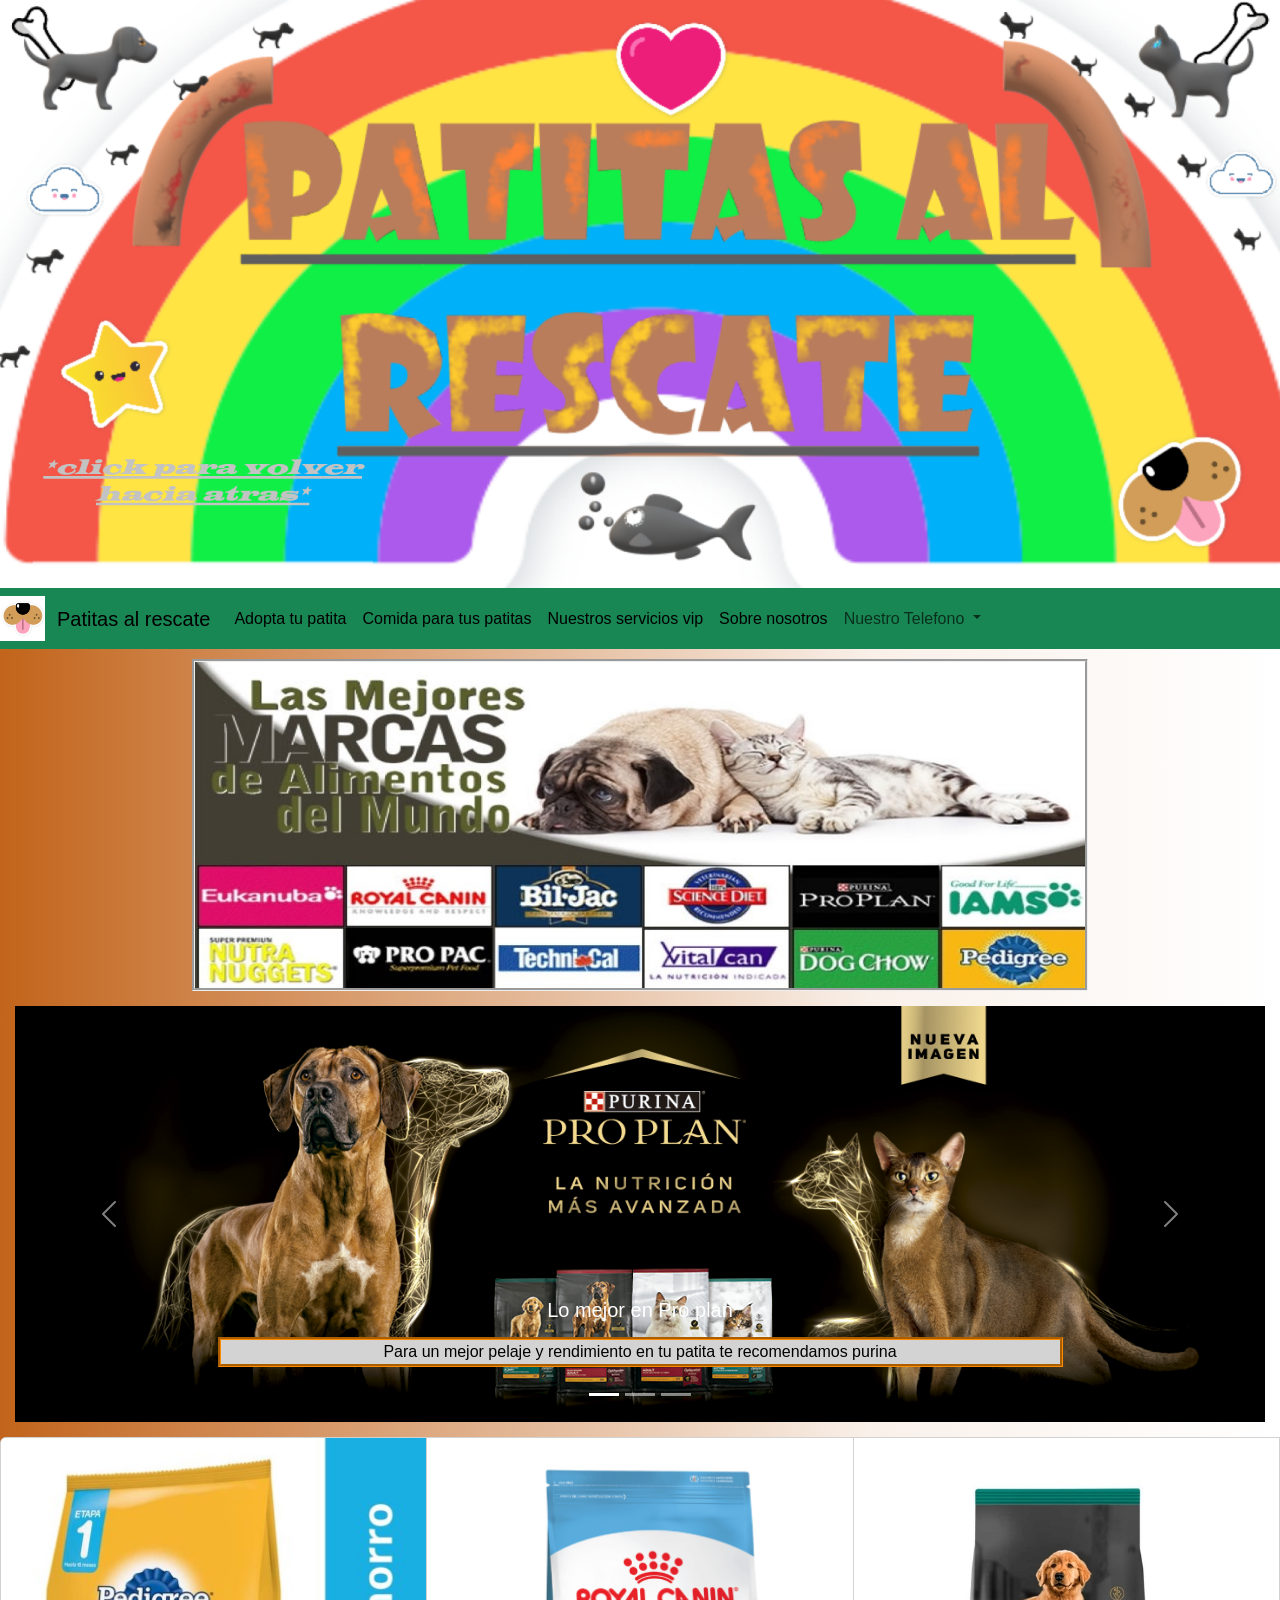
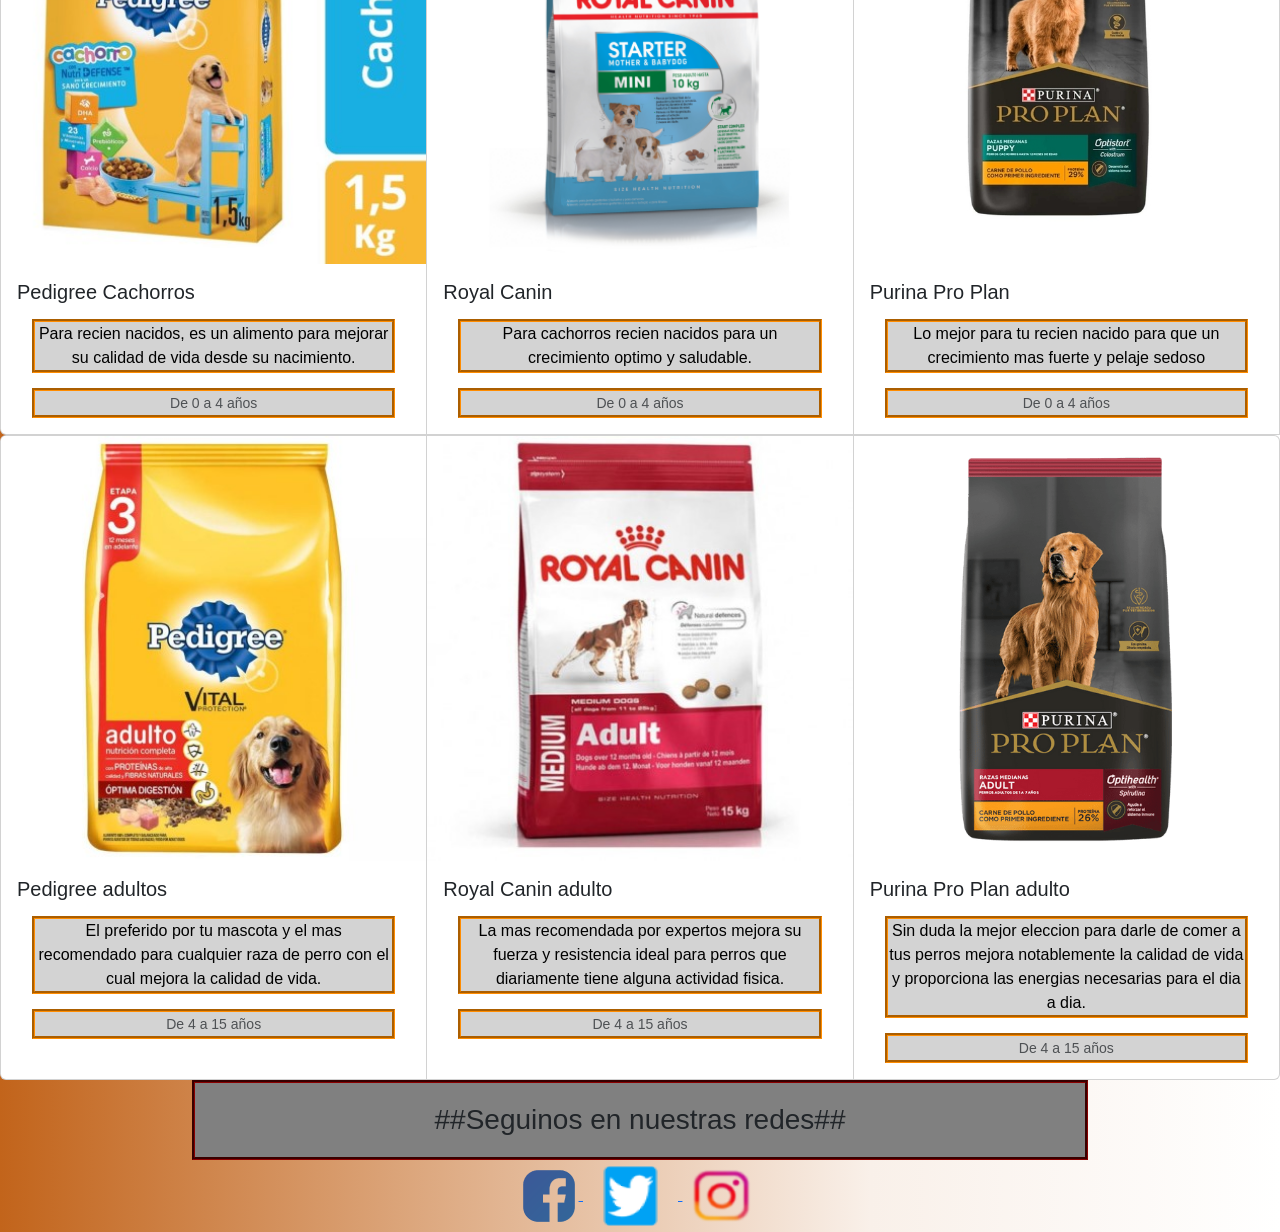
==== paginas/comidasparatuspatitas.html @ f88c6301 "reentrega de proyecto final 2" ====
<!doctype html>
<html lang="en">
  <head>
    <!-- Required meta tags -->
    <meta charset="utf-8">
    <meta name="viewport" content="width=device-width, initial-scale=1">

    <!-- Bootstrap CSS -->
    <link href="https://cdn.jsdelivr.net/npm/bootstrap@5.1.3/dist/css/bootstrap.min.css" rel="stylesheet" integrity="sha384-1BmE4kWBq78iYhFldvKuhfTAU6auU8tT94WrHftjDbrCEXSU1oBoqyl2QvZ6jIW3" crossorigin="anonymous">

    <title>Patitas al rescate</title>
    <link rel="stylesheet" href="../css/style.css">
    <link rel="icon" href="../img/icono.png">
    <link rel="stylesheet" href="https://cdnjs.cloudflare.com/ajax/libs/animate.css/4.1.1/animate.min.css"/>
  </head>
     <!-- inicia body -->
  <body class="animate__animated animate__bounceInLeft">
    <a href="../index.html">
    <img src="../img/logo.png" width="100%" height="auto" alt="logo de perros y gatos">
    <!-- inicia nav -->
    <nav class="navbar navbar-expand-lg navbar-light bg-success">
      <img src="../img/icono.png" alt="" width="45" height="45">
  <div class="container-fluid">
    <a class="navbar-brand" href="../index.html">Patitas al rescate</a>
    <button class="navbar-toggler" type="button" data-bs-toggle="collapse" data-bs-target="#navbarSupportedContent" aria-controls="navbarSupportedContent" aria-expanded="false" aria-label="Toggle navigation">
      <span class="navbar-toggler-icon"></span>
    </button>
    <div class="collapse navbar-collapse" id="navbarSupportedContent">
      <ul class="navbar-nav me-auto mb-2 mb-lg-0">
        <li class="nav-item">
          <a class="nav-link active" aria-current="page" href="../paginas/perros.html">Adopta tu patita</a>
        </li>
        <li class="nav-item">
          <a class="nav-link active" aria-current="page" href="../paginas/comidasparatuspatitas.html">Comida para tus patitas</a>
        </li>
        <li class="nav-item">
          <a class="nav-link active" aria-current="page" href="../paginas/nuestros servicio de duchas vip.html">Nuestros servicios vip</a>
        </li>       
        <li class="nav-item">
          <a class="nav-link active" aria-current="page" href="../paginas/sobre nosotros.html">Sobre nosotros</a>
        </li>
        <li class="nav-item dropdown">
          <a class="nav-link dropdown-toggle" href="#" id="navbarDropdown" role="button" data-bs-toggle="dropdown" aria-expanded="false">Nuestro Telefono
          </a>
          <ul class="dropdown-menu" aria-labelledby="navbarDropdown">
            <li><hr class="dropdown-divider"></li>
            <li><a class="nav-link active" href="#">Tel:0220-444-9342</a></li>
            <li><a class="nav-link active" href="#">WSP:15-9342-0430</a></li>
          </ul>
        </li>
      </ul>
    </div>
  </div>
</nav>

    <!-- Optional JavaScript; choose one of the two! -->

    <!-- Option 1: Bootstrap Bundle with Popper -->
    <script src="https://cdn.jsdelivr.net/npm/bootstrap@5.1.3/dist/js/bootstrap.bundle.min.js" integrity="sha384-ka7Sk0Gln4gmtz2MlQnikT1wXgYsOg+OMhuP+IlRH9sENBO0LRn5q+8nbTov4+1p" crossorigin="anonymous"></script>

    <!-- Option 2: Separate Popper and Bootstrap JS -->
    <!--
    <script src="https://cdn.jsdelivr.net/npm/@popperjs/core@2.10.2/dist/umd/popper.min.js" integrity="sha384-7+zCNj/IqJ95wo16oMtfsKbZ9ccEh31eOz1HGyDuCQ6wgnyJNSYdrPa03rtR1zdB" crossorigin="anonymous"></script>
    <script src="https://cdn.jsdelivr.net/npm/bootstrap@5.1.3/dist/js/bootstrap.min.js" integrity="sha384-QJHtvGhmr9XOIpI6YVutG+2QOK9T+ZnN4kzFN1RtK3zEFEIsxhlmWl5/YESvpZ13" crossorigin="anonymous"></script>
    -->
     <!-- inicia body -->
<main>
    <a href="../index.html">
    <img src="../img/marcas registradas.jpg" id="img-center" alt="logo de marcas de comidas para perros" width="70%" class="imgstyle"></a>
     </main>
     <!-- inicia body -->

<div id="carouselExampleCaptions" class="carousel slide margin" data-bs-ride="carousel">
  <div class="carousel-indicators">
    <button type="button" data-bs-target="#carouselExampleCaptions" data-bs-slide-to="0" class="active" aria-current="true" aria-label="Slide 1"></button>
    <button type="button" data-bs-target="#carouselExampleCaptions" data-bs-slide-to="1" aria-label="Slide 2"></button>
    <button type="button" data-bs-target="#carouselExampleCaptions" data-bs-slide-to="2" aria-label="Slide 3"></button>
  </div>
  <div class="carousel-inner">
    <div class="carousel-item active">
      <img src="../img/banerpurina.png" class="d-block w-100" alt="foto proplan">
      <div class="carousel-caption d-none d-md-block">
        <h5>Lo mejor en Pro plan</h5>
        <p>Para un mejor pelaje y rendimiento en tu patita te recomendamos purina</p>
      </div>
    </div>
    <div class="carousel-item">
      <img src="../img/royalcanin.png" class="d-block w-100" alt="foto royalcanin">
      <div class="carousel-caption d-none d-md-block">
        <h5>Comida equilibrada para todas las edades</h5>
        <p>Lo mejor para tu perro de la mano de Royal Canin</p>
      </div>
    </div>
    <div class="carousel-item">
      <img src="../img/pedigree1.png" class="d-block w-100" alt="foto pedigree">
      <div class="carousel-caption d-none d-md-block">
        <h5 class="text-right">Pedigree de alta calidad</h5>
        <p>Recomendado para cachorros y perros jovenes.</p>
      </div>
    </div>
  </div>
  <button class="carousel-control-prev" type="button" data-bs-target="#carouselExampleCaptions" data-bs-slide="prev">
    <span class="carousel-control-prev-icon" aria-hidden="true"></span>
    <span class="visually-hidden">Previous</span>
  </button>
  <button class="carousel-control-next" type="button" data-bs-target="#carouselExampleCaptions" data-bs-slide="next">
    <span class="carousel-control-next-icon" aria-hidden="true"></span>
    <span class="visually-hidden">Next</span>
  </button>
   </div>
 <!--inicia div --> 

    <div class="card-group">
    <div class="card">
    <img src="../img/pedigreec.jpg" class="card-img-top" alt="foto comida para perros">
    <div class="card-body">
      <h5 class="card-title">Pedigree Cachorros</h5>
      <p class="card-text">Para recien nacidos, es un alimento para mejorar su calidad de vida desde su nacimiento.</p>
      <p class="card-text"><small class="text-muted">De 0 a 4 años</small></p>
    </div>
  </div>
  <div class="card">
    <img src="../img/royal_canin1.png" class="card-img-top" alt="foto comida para perros">
    <div class="card-body">
      <h5 class="card-title">Royal Canin</h5>
      <p class="card-text">Para cachorros recien nacidos para un crecimiento optimo y saludable.</p>
      <p class="card-text"><small class="text-muted">De 0 a 4 años</small></p>
    </div>
  </div>
  <div class="card">
    <img src="../img/comira_purina_dog22.jpg" class="card-img-top" alt="foto comida para perros">
    <div class="card-body">
      <h5 class="card-title">Purina Pro Plan</h5>
      <p class="card-text">Lo mejor para tu recien nacido para que un crecimiento mas fuerte y pelaje sedoso</p>
      <p class="card-text"><small class="text-muted">De 0 a 4 años</small></p>
    </div>
  </div>
     <!--inicia div1 -->
        <!-- inicia div2 -->
  <div class="card-group">
  <div class="card">
    <img src="../img/pedigreec2.jpg" class="card-img-top" alt="foto comida para perros">
    <div class="card-body">
      <h5 class="card-title">Pedigree adultos</h5>
      <p class="card-text">El preferido por tu mascota y el mas recomendado para cualquier raza de perro con el cual mejora la calidad de vida.</p>
      <p class="card-text"><small class="text-muted">De 4 a 15 años</small></p>
    </div>
  </div>
  <div class="card">
    <img src="../img/royal_canin2.png" class="card-img-top" alt="foto comida para perros">
    <div class="card-body">
      <h5 class="card-title">Royal Canin adulto</h5>
      <p class="card-text">La mas recomendada por expertos mejora su fuerza y resistencia ideal para perros que diariamente tiene alguna actividad fisica.</p>
      <p class="card-text"><small class="text-muted">De 4 a 15 años</small></p>
    </div>
  </div>
  <div class="card">
    <img src="../img/comira_purina_dog12.png" class="card-img-top" alt="foto comida para perros">
    <div class="card-body">
      <h5 class="card-title">Purina Pro Plan adulto</h5>
      <p class="card-text">Sin duda la mejor eleccion para darle de comer a tus perros mejora notablemente la calidad de vida y proporciona las energias necesarias para el dia a dia.</p>
      <p class="card-text"><small class="text-muted">De 4 a 15 años</small></p>
    </div>
  </div>
 </div>
</div>
 
   <footer>
    <h3 class="text-center">##Seguinos en nuestras redes##</h3>
    <a href="https://facebook.com" target="_blank">
      <img src="../img/facebook.png" alt="Seguinos en facebook">
    </a>
    <a href="https://twitter.com" target="_blank">
      <img src="../img/twitter.jpg" alt="Seguinos en twitter">
    </a>
    <a href="https://instagram.com" target="_blank">
      <img src="../img/insta.jpg" alt="Seguinos en instagram">
    </a>
  </footer>
<!-- cierra footer -->
  </body>
</html>
---- css/style.css ----
body{
	font-family: arial, helvetica;
	background: rgb(194,100,27);
    background: linear-gradient(90deg, rgba(194,100,27,1) 0%, rgba(249,240,233,1) 68%, rgba(255,255,255,1) 100%);
}

.menu{
	list-style: none;
	padding: 0;
	background: mediumvioletred;
	width: 90%;
	max-width: 100px;
	margin: auto;
	position: auto;
	vertical-align: auto;
	text-align: center;
	border-style: groove;
	border-color: whitesmoke;
}


.text-center{
	text-align: center;
}

.text-left{
justify-content: left;
}
.text-right{
justify-content: right;
}

.imgstyle {
	border-style: groove;
	border-radius: auto;
	margin: 10px;
}
nav{
	width: 100%;
}
p{
	color: black;
	border-style: groove;
	border-color: darkorange;
	background: lightgray;
	padding: 0;
	width: auto;
	margin: auto;
	position: auto;
	vertical-align: auto;
	text-align: center;
	margin: 15px;
}

h2{
	color: lightyellow;
	background-color: grey;
	padding: 0;
	width: 40%;
	text-align: center;
	margin: auto;
	position: auto;
	vertical-align: auto;
	text-align: center;
}

nav li a:hover{
	background-color: greenyellow;
}
	


footer h3{
	border-style: groove;
	border-color: darkred;
	width: 70%;
	padding: 0;	
	margin: auto;
	background-color: whitesmoke;
}

fieldset legend{
	background-color: whitesmoke;
	display: flex;
}	

body header nav h1{
	color: whitesmoke;
}

.text-center {
	display: flex;
	justify-content: center;
	align-items: center;
	background: gray;
	padding: 20px;
}

#img-center{
	display: block;
	margin-left: auto;
	margin-right: auto;
}

footer {
	text-align: center;
}

section table tr td{
	text-align: center;
	margin-left: auto;
	margin-right: auto;

}

table{
	display: flex;
	justify-content: center;
	align-items: center;
	padding: 20px;
	background-color: palevioletred;


}

.padding{
	padding: 10px;
	background: darkgray;
}

h1{
	background-color: darkgray;
	width: 100%;
    text-align: center
}

fieldset {
	background-color: aliceblue;

}

.margin {
	margin: 15px;
}
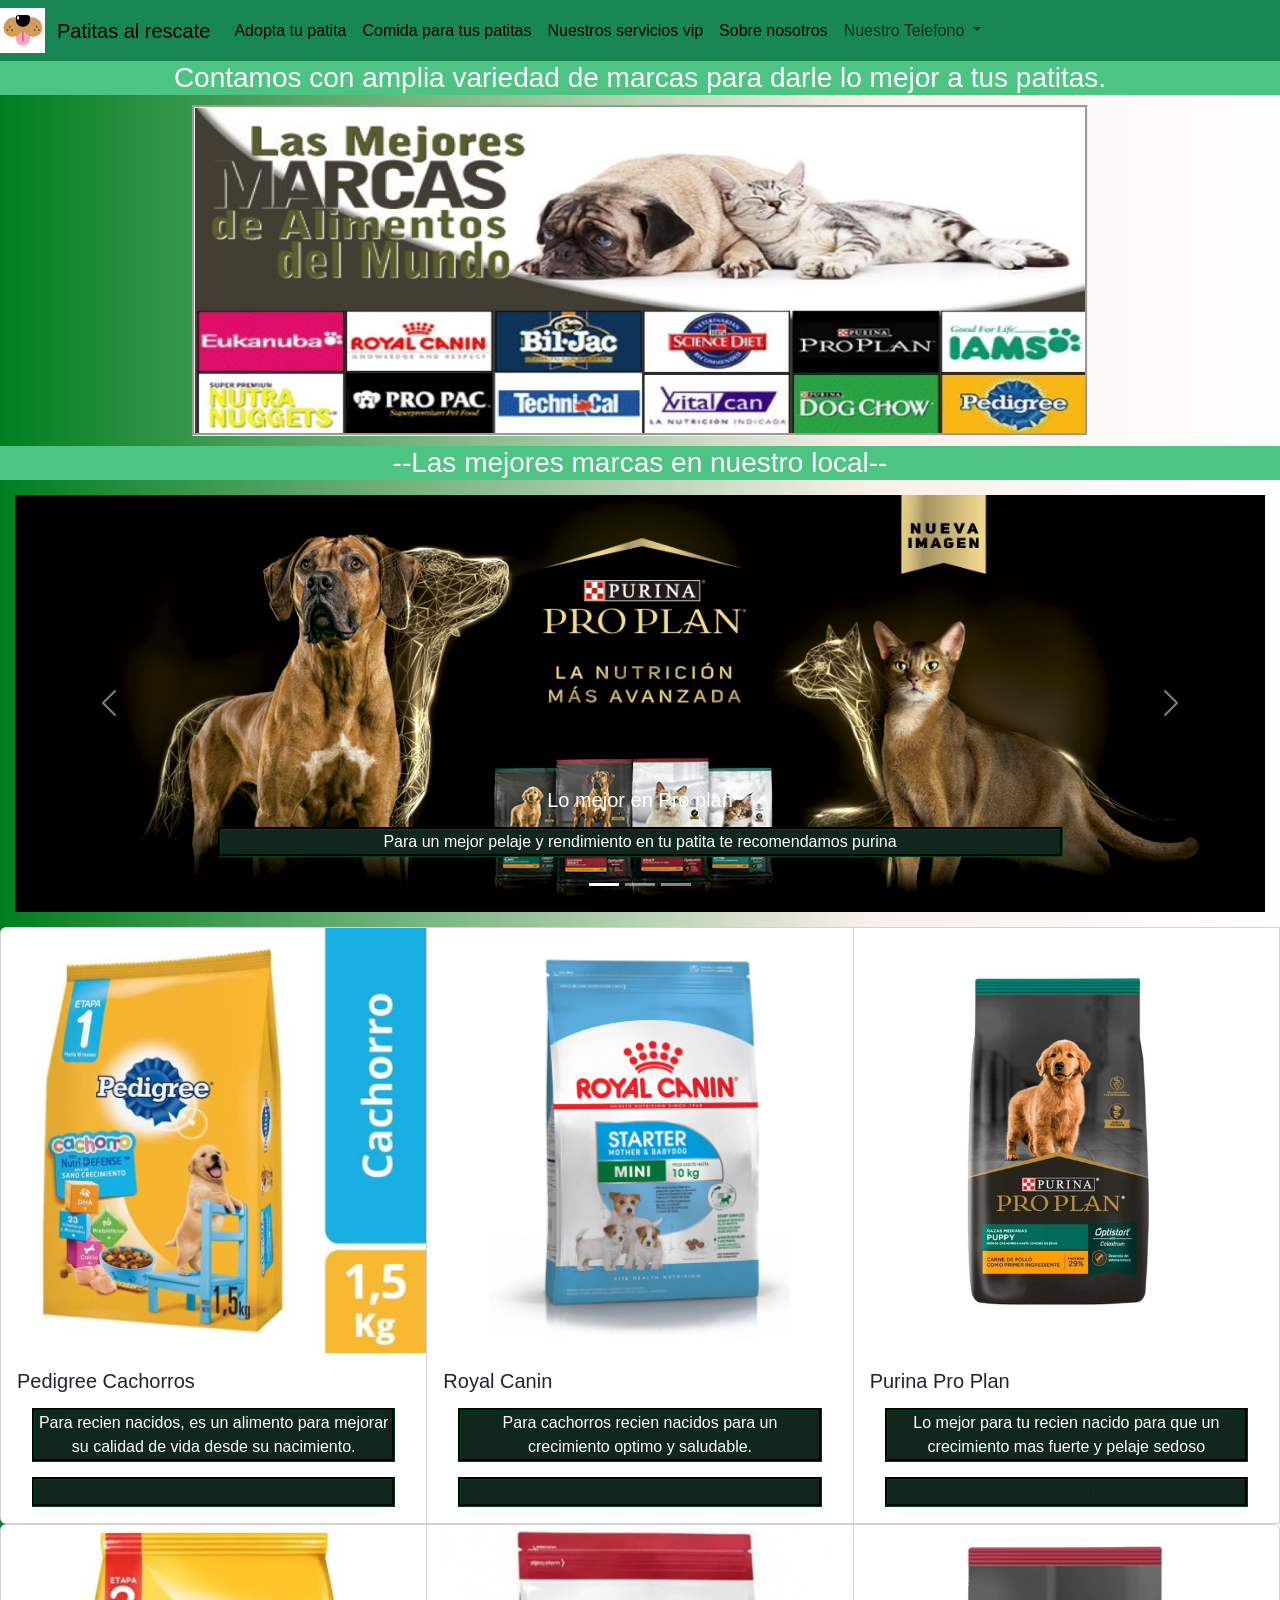
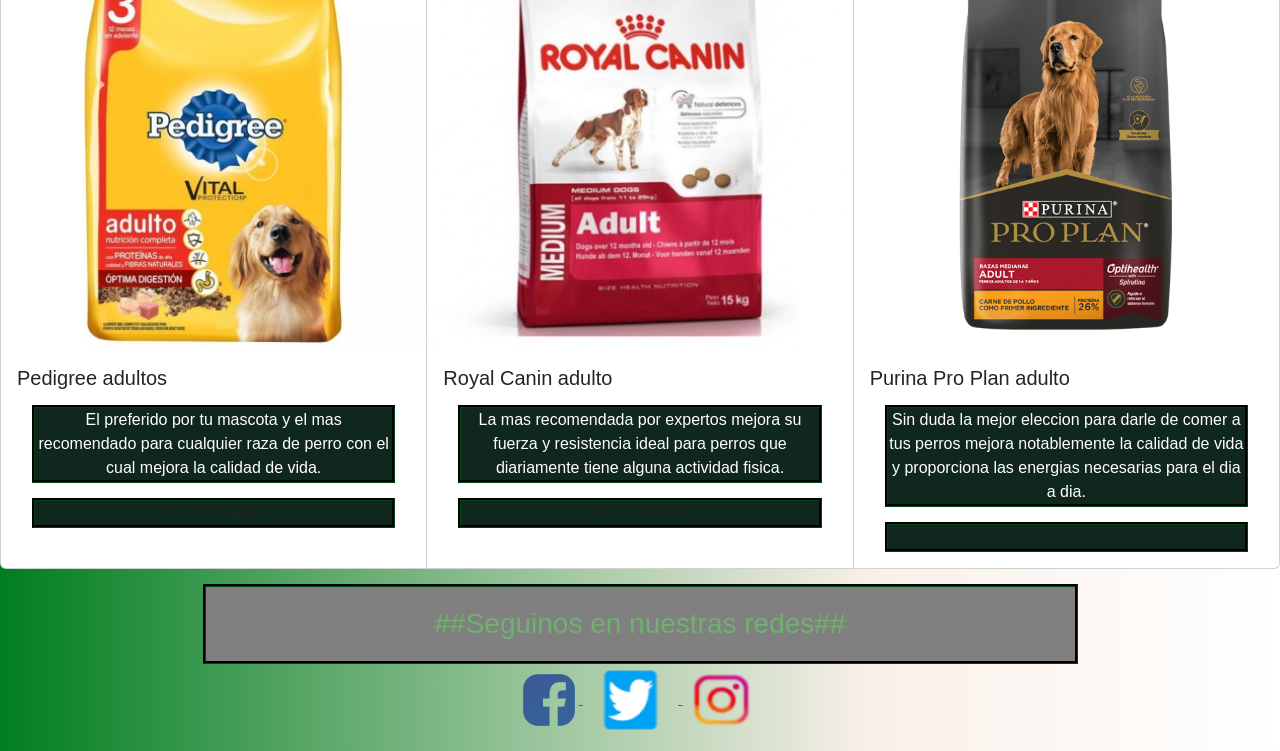
==== commit 08f03597: "Subiendo 3er entrega proyecto final" ====
--- a/paginas/comidasparatuspatitas.html
+++ b/paginas/comidasparatuspatitas.html
@@ -4,6 +4,8 @@
     <!-- Required meta tags -->
     <meta charset="utf-8">
     <meta name="viewport" content="width=device-width, initial-scale=1">
+    <meta name="keywords" content="Comida para perros,Bolsas de comida,gustos de comidas,accesorios de mascotas">
+    <meta name="description" content="Contamos con amplia cantidad de comida para tus patitas,lo mejor en productos de calidad para tu mejor amigo,apoyados por la mejores marcas.">
 
     <!-- Bootstrap CSS -->
     <link href="https://cdn.jsdelivr.net/npm/bootstrap@5.1.3/dist/css/bootstrap.min.css" rel="stylesheet" integrity="sha384-1BmE4kWBq78iYhFldvKuhfTAU6auU8tT94WrHftjDbrCEXSU1oBoqyl2QvZ6jIW3" crossorigin="anonymous">
@@ -14,11 +16,9 @@
     <link rel="stylesheet" href="https://cdnjs.cloudflare.com/ajax/libs/animate.css/4.1.1/animate.min.css"/>
   </head>
      <!-- inicia body -->
-  <body class="animate__animated animate__bounceInLeft">
-    <a href="../index.html">
-    <img src="../img/logo.png" width="100%" height="auto" alt="logo de perros y gatos">
+<body class="animate__animated animate__bounceInLeft">
     <!-- inicia nav -->
-    <nav class="navbar navbar-expand-lg navbar-light bg-success">
+    <nav class="sticky-top navbar navbar-expand-lg navbar-light bg-success">
       <img src="../img/icono.png" alt="" width="45" height="45">
   <div class="container-fluid">
     <a class="navbar-brand" href="../index.html">Patitas al rescate</a>
@@ -64,13 +64,14 @@
     <script src="https://cdn.jsdelivr.net/npm/bootstrap@5.1.3/dist/js/bootstrap.min.js" integrity="sha384-QJHtvGhmr9XOIpI6YVutG+2QOK9T+ZnN4kzFN1RtK3zEFEIsxhlmWl5/YESvpZ13" crossorigin="anonymous"></script>
     -->
      <!-- inicia body -->
-<main>
+  <h3>Contamos con amplia variedad de marcas para darle lo mejor a tus patitas.</h3>
+  <main>
     <a href="../index.html">
     <img src="../img/marcas registradas.jpg" id="img-center" alt="logo de marcas de comidas para perros" width="70%" class="imgstyle"></a>
-     </main>
-     <!-- inicia body -->
+  </main>
 
-<div id="carouselExampleCaptions" class="carousel slide margin" data-bs-ride="carousel">
+ <h3>--Las mejores marcas en nuestro local--</h3>
+ <div id="carouselExampleCaptions" class="carousel slide margin" data-bs-ride="carousel">
   <div class="carousel-indicators">
     <button type="button" data-bs-target="#carouselExampleCaptions" data-bs-slide-to="0" class="active" aria-current="true" aria-label="Slide 1"></button>
     <button type="button" data-bs-target="#carouselExampleCaptions" data-bs-slide-to="1" aria-label="Slide 2"></button>
@@ -161,11 +162,11 @@
       <p class="card-text">Sin duda la mejor eleccion para darle de comer a tus perros mejora notablemente la calidad de vida y proporciona las energias necesarias para el dia a dia.</p>
       <p class="card-text"><small class="text-muted">De 4 a 15 años</small></p>
     </div>
+   </div>
   </div>
  </div>
-</div>
- 
-   <footer>
+ <!-- cierra div2 -->
+  <footer class="margin">
     <h3 class="text-center">##Seguinos en nuestras redes##</h3>
     <a href="https://facebook.com" target="_blank">
       <img src="../img/facebook.png" alt="Seguinos en facebook">
@@ -177,6 +178,7 @@
       <img src="../img/insta.jpg" alt="Seguinos en instagram">
     </a>
   </footer>
-<!-- cierra footer -->
-  </body>
+   <!-- cierra footer -->
+</body>
+  <!-- cierra body -->
 </html>
--- a/css/style.css
+++ b/css/style.css
@@ -1,146 +1,136 @@
-body{
-	font-family: arial, helvetica;
-	background: rgb(194,100,27);
-    background: linear-gradient(90deg, rgba(194,100,27,1) 0%, rgba(249,240,233,1) 68%, rgba(255,255,255,1) 100%);
-}
-
-.menu{
-	list-style: none;
-	padding: 0;
-	background: mediumvioletred;
-	width: 90%;
-	max-width: 100px;
-	margin: auto;
-	position: auto;
-	vertical-align: auto;
-	text-align: center;
-	border-style: groove;
-	border-color: whitesmoke;
-}
-
-
-.text-center{
-	text-align: center;
-}
-
-.text-left{
-justify-content: left;
-}
-.text-right{
-justify-content: right;
-}
-
-.imgstyle {
-	border-style: groove;
-	border-radius: auto;
-	margin: 10px;
-}
-nav{
-	width: 100%;
-}
-p{
-	color: black;
-	border-style: groove;
-	border-color: darkorange;
-	background: lightgray;
-	padding: 0;
-	width: auto;
-	margin: auto;
-	position: auto;
-	vertical-align: auto;
-	text-align: center;
-	margin: 15px;
-}
-
-h2{
-	color: lightyellow;
-	background-color: grey;
-	padding: 0;
-	width: 40%;
-	text-align: center;
-	margin: auto;
-	position: auto;
-	vertical-align: auto;
-	text-align: center;
-}
-
-nav li a:hover{
-	background-color: greenyellow;
-}
-	
-
-
-footer h3{
-	border-style: groove;
-	border-color: darkred;
-	width: 70%;
-	padding: 0;	
-	margin: auto;
-	background-color: whitesmoke;
-}
-
-fieldset legend{
-	background-color: whitesmoke;
-	display: flex;
-}	
-
-body header nav h1{
-	color: whitesmoke;
-}
-
-.text-center {
-	display: flex;
-	justify-content: center;
-	align-items: center;
-	background: gray;
-	padding: 20px;
-}
-
-#img-center{
-	display: block;
-	margin-left: auto;
-	margin-right: auto;
-}
-
-footer {
-	text-align: center;
-}
-
-section table tr td{
-	text-align: center;
-	margin-left: auto;
-	margin-right: auto;
-
-}
-
-table{
-	display: flex;
-	justify-content: center;
-	align-items: center;
-	padding: 20px;
-	background-color: palevioletred;
-
-
-}
-
-.padding{
-	padding: 10px;
-	background: darkgray;
-}
-
-h1{
-	background-color: darkgray;
-	width: 100%;
-    text-align: center
-}
-
-fieldset {
-	background-color: aliceblue;
-
-}
-
-.margin {
-	margin: 15px;
-}
-
-
+body {
+  font-family: arial, helvetica;
+  background: #008616;
+  background: linear-gradient(90deg, #007e1f 0%, #f9f0e9 68%, white 100%); }
+
+.menu {
+  list-style: none;
+  padding: 0;
+  background: #00a31b;
+  width: 90%;
+  max-width: 100px;
+  margin: auto;
+  position: auto;
+  vertical-align: auto;
+  text-align: center;
+  border-style: groove;
+  border-color: whitesmoke; }
+
+.text-midle {
+  text-align: center; }
+
+.text-left {
+  justify-content: left; }
+
+.text-right {
+  justify-content: right; }
+
+.imgstyle {
+  border-style: groove;
+  border-radius: auto;
+  margin: 10px; }
+
+nav {
+  width: 100%;
+  display: flex;
+  position: sticky;
+  justify-content: space-between;
+  box-sizing: border-box; }
+
+p {
+  color: white;
+  border-style: groove;
+  border-color: #004415;
+  background: #10271e;
+  padding: 0;
+  width: auto;
+  margin: auto;
+  position: auto;
+  vertical-align: auto;
+  text-align: center;
+  margin: 15px; }
+
+h2 {
+  color: lightyellow;
+  background-color: #005e05;
+  padding: 0;
+  width: 60%;
+  text-align: center;
+  margin: auto;
+  position: auto;
+  vertical-align: auto;
+  text-align: center; }
+
+nav li a:hover {
+  background-color: greenyellow; }
+
+footer h3 {
+  color: #6fb16d;
+  border-style: groove;
+  border-color: #004414;
+  width: 70%;
+  padding: 0;
+  margin: auto;
+  background-color: #46af46; }
+
+fieldset legend {
+  background-color: whitesmoke;
+  display: flex; }
+
+body header nav h1 {
+  color: whitesmoke; }
+
+.text-center {
+  display: flex;
+  justify-content: center;
+  align-items: center;
+  background: gray;
+  padding: 20px; }
+
+#img-center {
+  display: block;
+  margin-left: auto;
+  margin-right: auto; }
+
+footer {
+  text-align: center; }
+
+section table tr td {
+  text-align: center;
+  margin-left: auto;
+  margin-right: auto; }
+
+table {
+  display: flex;
+  justify-content: center;
+  align-items: center;
+  padding: 20px;
+  background-color: #70d879; }
+
+.padding {
+  padding: 10px;
+  background: darkgray; }
+
+h1 {
+  color: white;
+  background-color: #003b17;
+  width: 100%;
+  text-align: center; }
+
+fieldset {
+  background-color: aliceblue; }
+
+.margin {
+  margin: 15px; }
+
+h3 {
+  color: white;
+  background-color: #4dc483;
+  padding: 0;
+  width: 100%;
+  text-align: center;
+  margin: auto;
+  text-align: center; }
+
+.back {
+  background-color: #429668; }
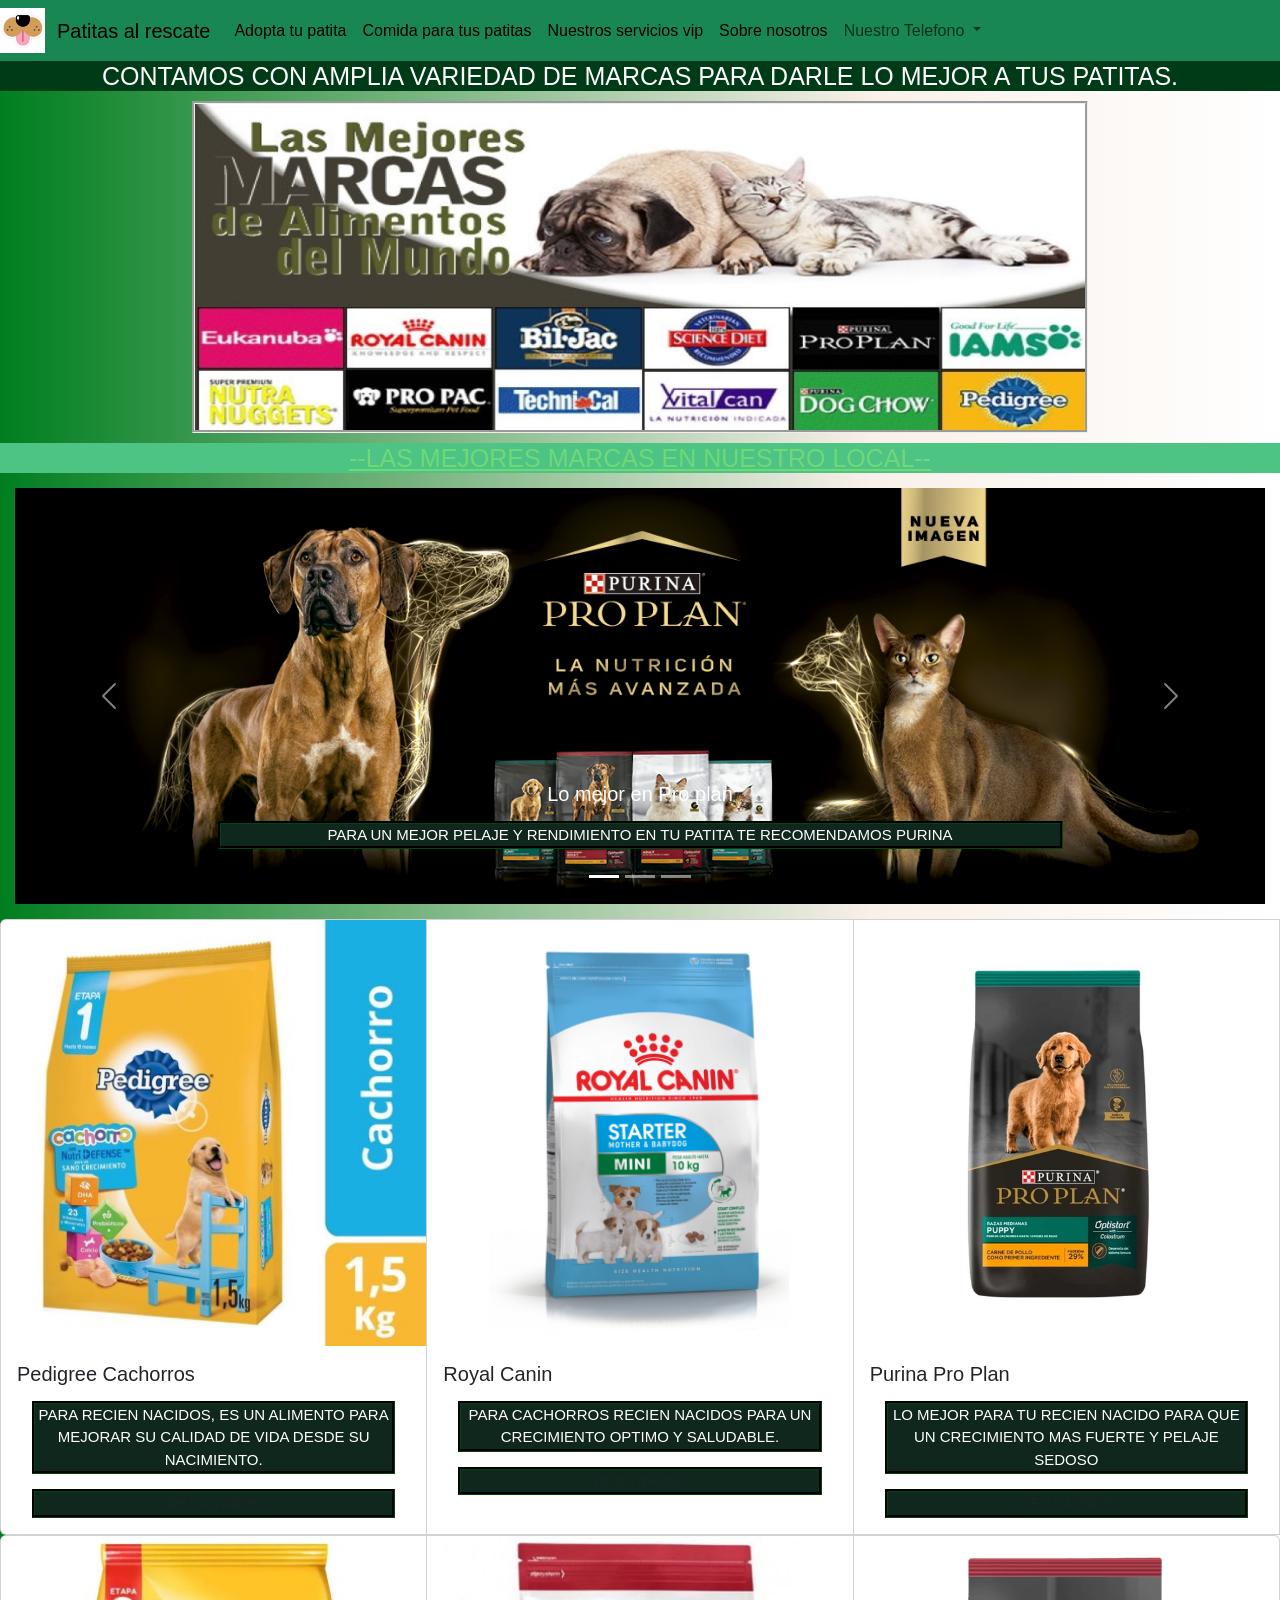
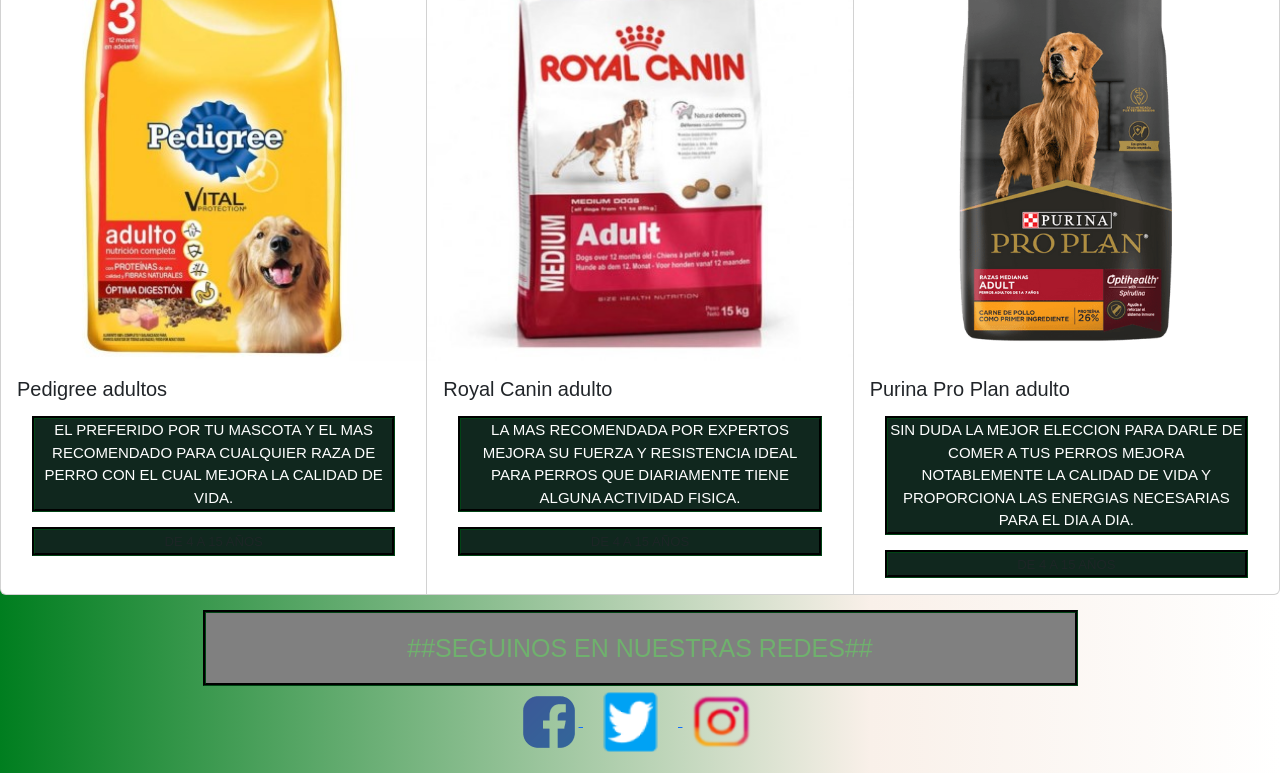
==== commit ebaccef9: "Subida de Proyecto Final n3" ====
--- a/paginas/comidasparatuspatitas.html
+++ b/paginas/comidasparatuspatitas.html
@@ -64,13 +64,13 @@
     <script src="https://cdn.jsdelivr.net/npm/bootstrap@5.1.3/dist/js/bootstrap.min.js" integrity="sha384-QJHtvGhmr9XOIpI6YVutG+2QOK9T+ZnN4kzFN1RtK3zEFEIsxhlmWl5/YESvpZ13" crossorigin="anonymous"></script>
     -->
      <!-- inicia body -->
-  <h3>Contamos con amplia variedad de marcas para darle lo mejor a tus patitas.</h3>
+  <h3 class="bg-green2">Contamos con amplia variedad de marcas para darle lo mejor a tus patitas.</h3>
   <main>
     <a href="../index.html">
     <img src="../img/marcas registradas.jpg" id="img-center" alt="logo de marcas de comidas para perros" width="70%" class="imgstyle"></a>
   </main>
 
- <h3>--Las mejores marcas en nuestro local--</h3>
+ <h3 class="decoraciontitulo decoraciontitulo--nuevo">--Las mejores marcas en nuestro local--</h3>
  <div id="carouselExampleCaptions" class="carousel slide margin" data-bs-ride="carousel">
   <div class="carousel-indicators">
     <button type="button" data-bs-target="#carouselExampleCaptions" data-bs-slide-to="0" class="active" aria-current="true" aria-label="Slide 1"></button>
--- a/css/style.css
+++ b/css/style.css
@@ -1,3 +1,40 @@
+.text-center {
+  border-collapse: collapse; }
+
+h1 {
+  font-size: 30px;
+  color: white;
+  background-color: #004414;
+  text-transform: uppercase;
+  padding: 15px; }
+
+p {
+  font-size: 15px;
+  color: white;
+  background-color: #004414;
+  text-transform: uppercase;
+  padding: 15px; }
+
+h3 {
+  font-size: 25px;
+  color: white;
+  background-color: #4dc483;
+  text-transform: uppercase;
+  padding: 15px; }
+
+.bg-green {
+  background-color: #46af46; }
+
+.bg-green2 {
+  background-color: #003b17; }
+
+.decoraciontitulo, .decoraciontitulo--nuevo {
+  text-decoration: underline;
+  color: #6fb16d; }
+
+.decoraciontitulo--nuevo {
+  color: #70d879; }
+
 body {
   font-family: arial, helvetica;
   background: #008616;
@@ -134,3 +171,12 @@
 
 .back {
   background-color: #429668; }
+
+.bg-green {
+  justify-content: center; }
+
+.bg-green2 {
+  justify-content: center; }
+
+.color {
+  color: white; }
